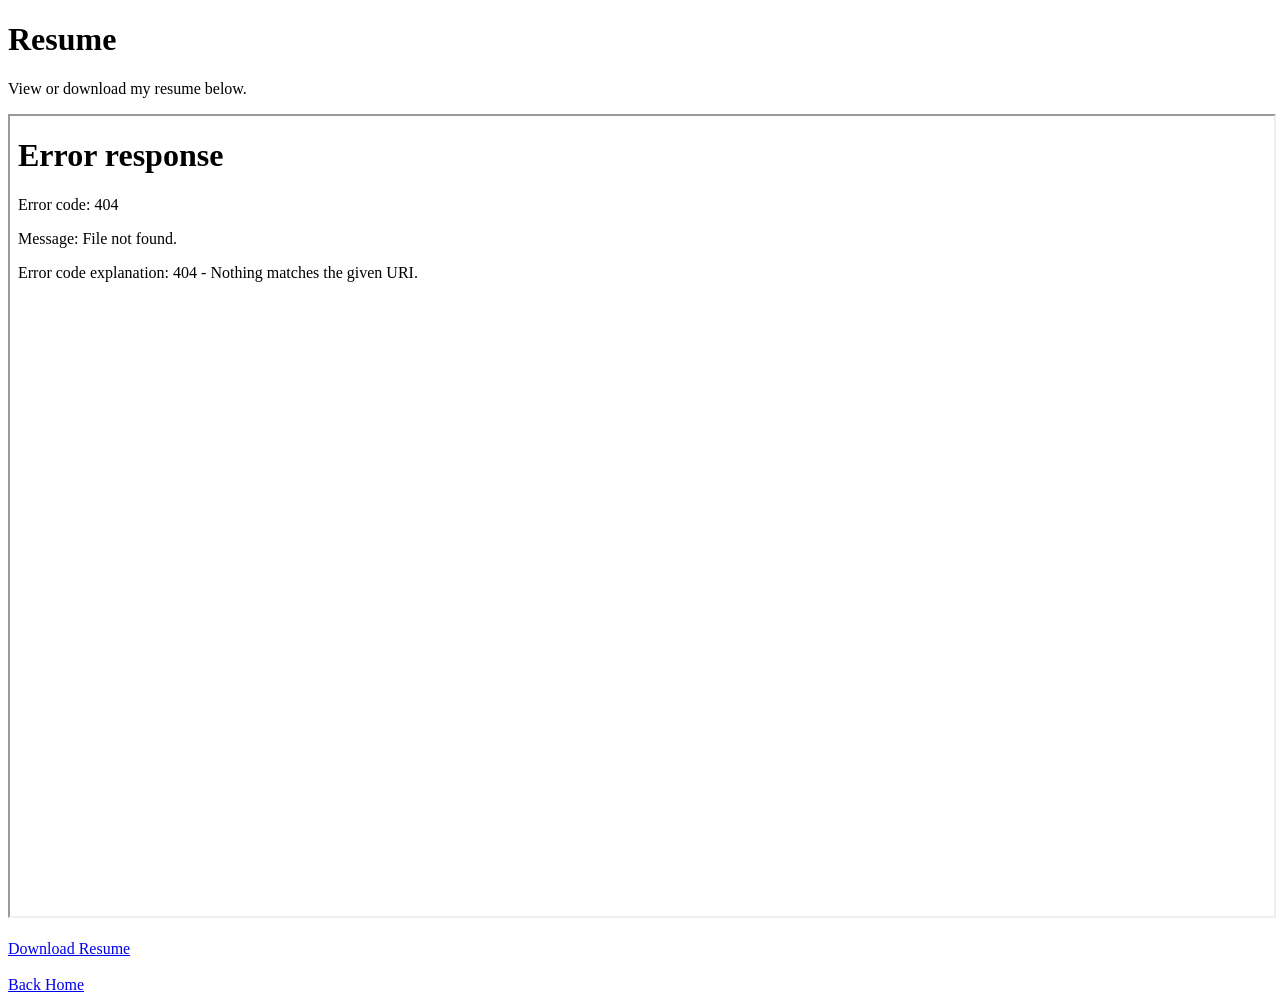
==== resume.html @ 58186634 "Add resume.html to display downloadable resume" ====
<!DOCTYPE html>
<html>

<head>
<title>Resume - Lorenzo DeLeon</title>
<link rel="stylesheet" href="css/style.css">
</head>

<body>

<h1>Resume</h1>

<p>View or download my resume below.</p>

<iframe src="lorenzo-deleon-resume.pdf" width="100%" height="800px"></iframe>

<br><br>

<a href="lorenzo-deleon-resume.pdf" download>
Download Resume
</a>

<br><br>

<a href="index.html">Back Home</a>

</body>

</html>
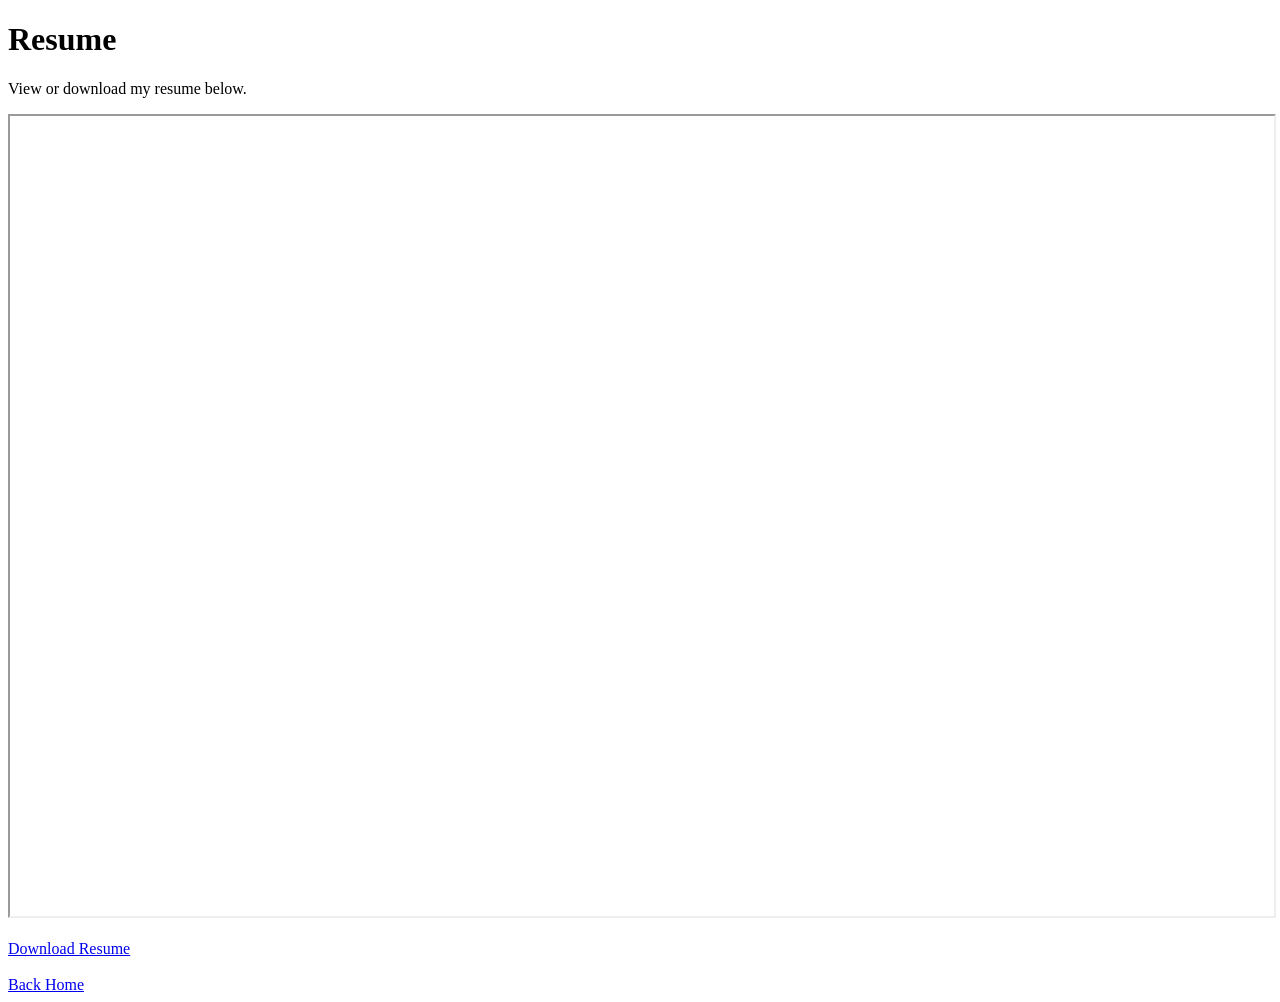
==== commit 991a3eed: "Update resume PDF file reference to uppercase" ====
--- a/resume.html
+++ b/resume.html
@@ -12,11 +12,11 @@
 
 <p>View or download my resume below.</p>
 
-<iframe src="lorenzo-deleon-resume.pdf" width="100%" height="800px"></iframe>
+<iframe src="LORENZO DELEON RESUME.pdf" width="100%" height="800px"></iframe>
 
 <br><br>
 
-<a href="lorenzo-deleon-resume.pdf" download>
+<a href="LORENZO DELEON RESUME.pdf" download>
 Download Resume
 </a>
 
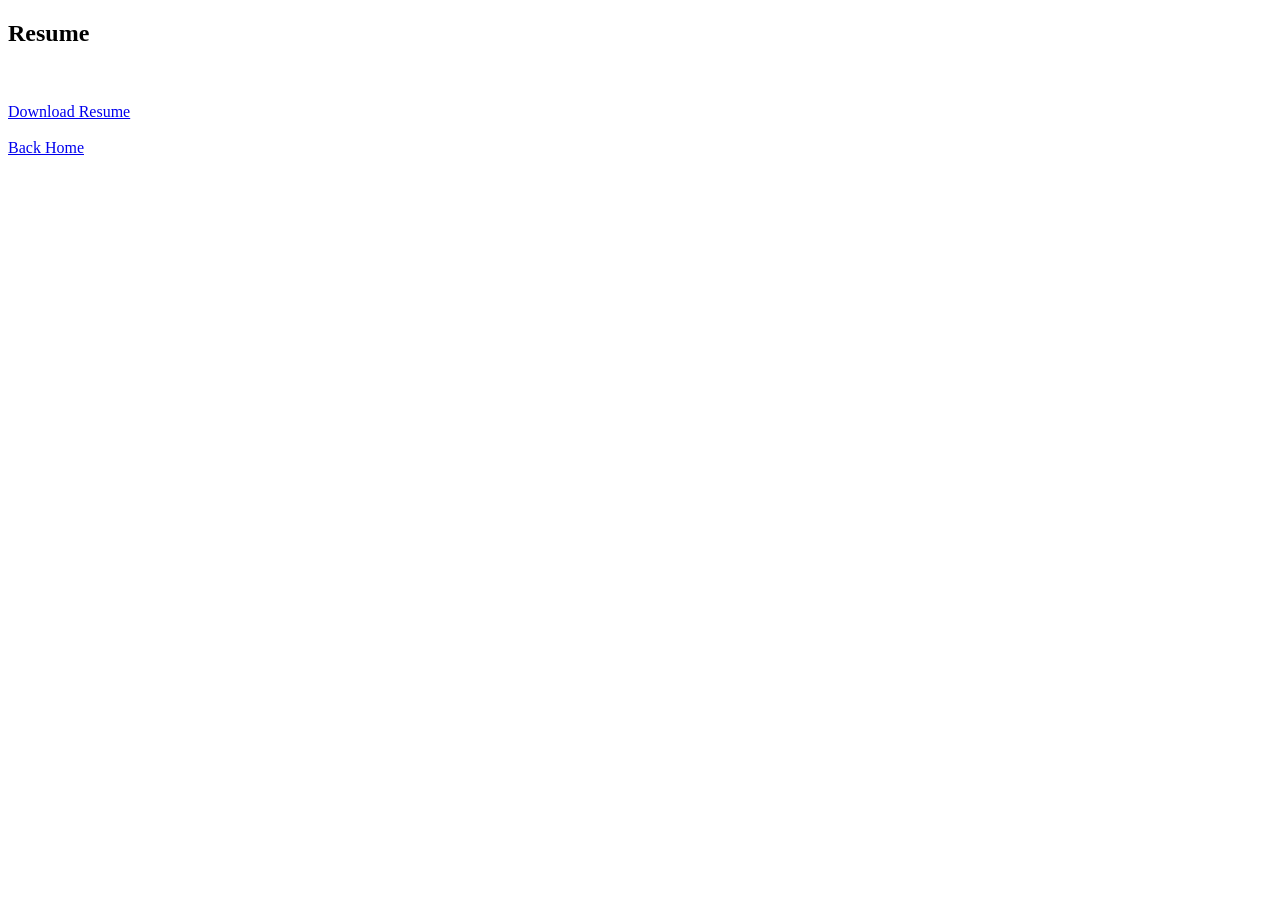
==== commit 25021c6e: "Change resume header and add download link Updated the resume section to include a download link." ====
--- a/resume.html
+++ b/resume.html
@@ -8,12 +8,9 @@
 
 <body>
 
-<h1>Resume</h1>
-
-<p>View or download my resume below.</p>
-
-<iframe src="LORENZO DELEON RESUME.pdf" width="100%" height="800px"></iframe>
-
+<h2>Resume</h2>
+<p>
+<a href="LORENZO%20DELEON%20RESUME.pdf" target="_blank">
 <br><br>
 
 <a href="LORENZO DELEON RESUME.pdf" download>
